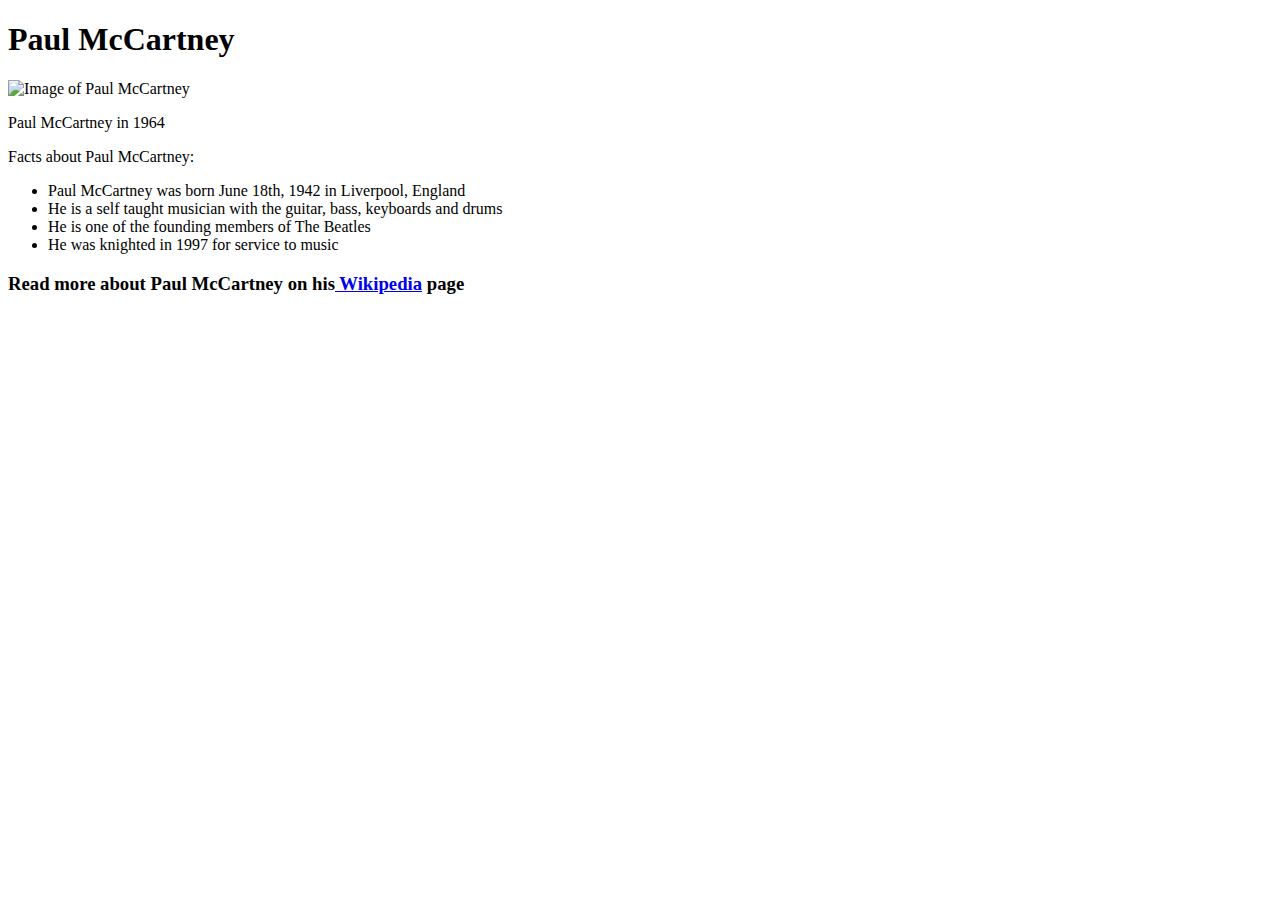
==== paul.html @ 35647937 "Create paul.html" ====
<!DOCTYPE html>
<html>
  <head>
    <title>Paul McCartney</title>
  </head>
  <body>
    <div id="main">
        <h1 id="title">Paul McCartney</h1>
        <div id="img_div">
        <img id="image" alt="Image of Paul McCartney" src="https://upload.wikimedia.org/wikipedia/commons/0/00/Paul_McCartney_Headshot_%28cropped%29.jpg">
        <p id="image_caption">Paul McCartney in 1964</p>
      </div>
      <p id="info_title">Facts about Paul McCartney:</p>
      <ul id="tribute_info">
        <li>Paul McCartney was born June 18th, 1942 in Liverpool, England</li>
        <li>He is a self taught musician with the guitar, bass, keyboards and drums</li>
        <li>He is one of the founding members of The Beatles</li>
        <li>He was knighted in 1997 for service to music</li>
      </ul>
    </div>
    <h3 id="tribute_link">Read more about Paul McCartney on his<a  href="https://en.wikipedia.org/wiki/Paul_McCartney" target="_blank"> Wikipedia</a> page</h3>
    </body>
</html>
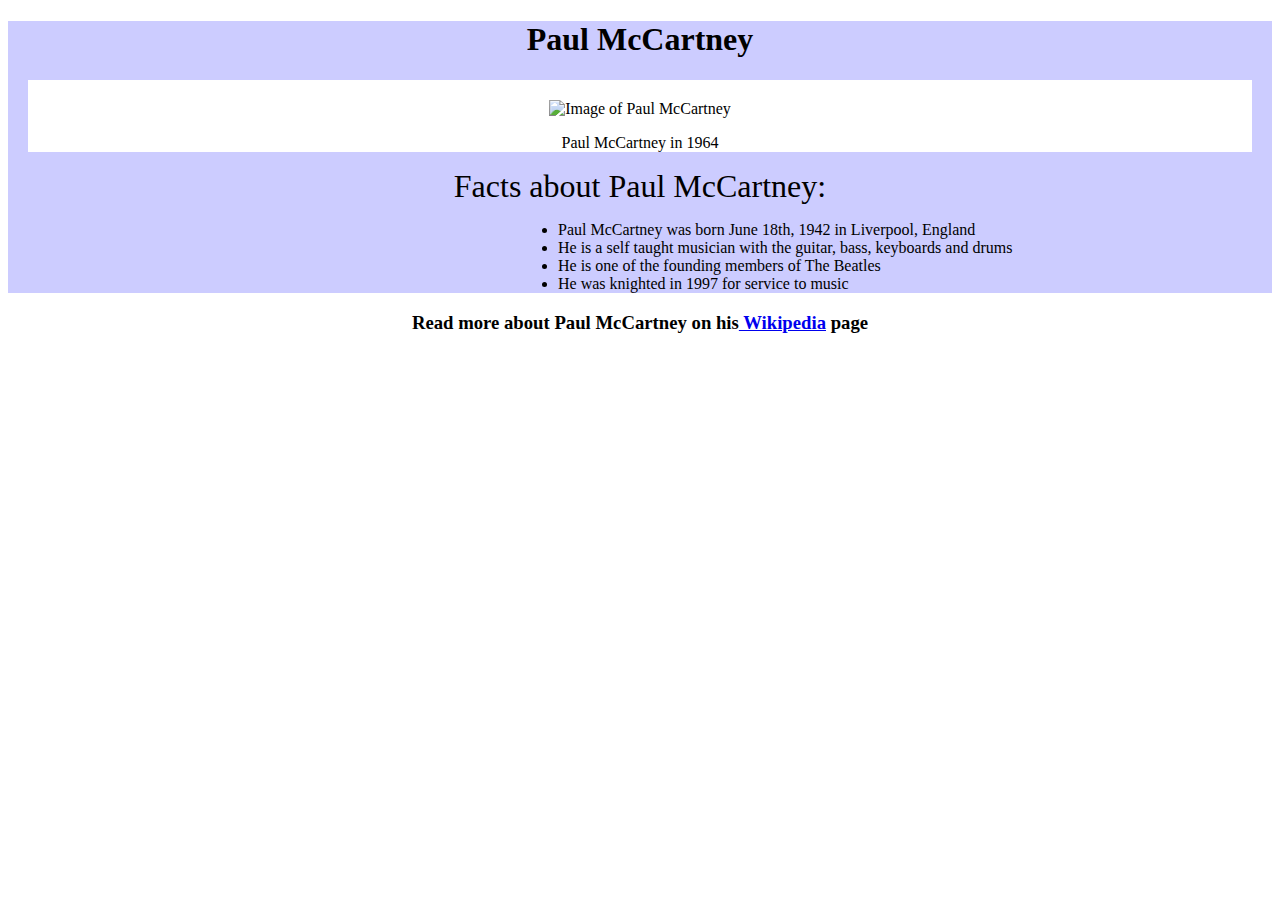
==== commit 1a3adbea: "Update paul.html" ====
--- a/paul.html
+++ b/paul.html
@@ -2,6 +2,9 @@
 <html>
   <head>
     <title>Paul McCartney</title>
+    <link rel = "stylesheet"
+   type = "text/css"
+   href = "paul.css" />
   </head>
   <body>
     <div id="main">
--- a/paul.css
+++ b/paul.css
@@ -0,0 +1,34 @@
+#image {
+  max-height:100%;
+  max-width:100%;
+}
+#img_div{
+  text-align:center;
+  background-color:white;
+  margin: 10px 20px 1px 20px;
+  padding-top: 20px;
+}
+#title{
+  text-align:center;
+  
+}
+#main{
+  background-color:#ccccff
+}
+#image_caption{
+  text-align:center;
+}
+li{
+  width:70%;
+  margin:auto;
+  margin-left:510px;
+}
+#info_title{
+  text-align:center;
+  font-size:2em;
+  margin-bottom:10px;
+  margin-top:10px;
+}
+#tribute_link{
+  text-align:center;
+}
